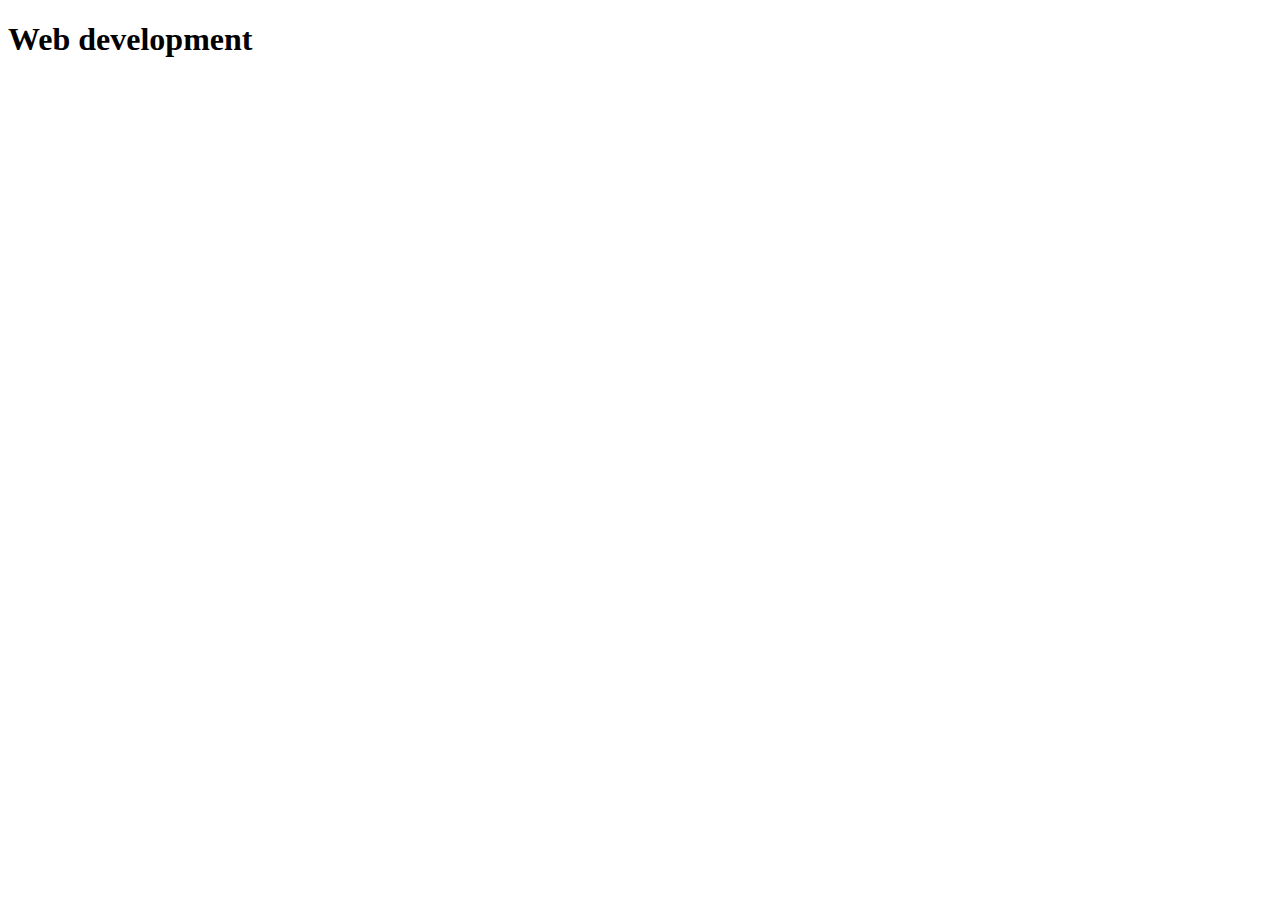
==== webDev.html @ e6d95c50 "new page about web development" ====
<!DOCTYPE html>
<html lang="en">
  <head>
    <meta charset="UTF-8" />
    <meta name="viewport" content="width=device-width, initial-scale=1.0" />
    <title>Web Development</title>
  </head>
  <body>
    <h1>Web development</h1>
  </body>
</html>
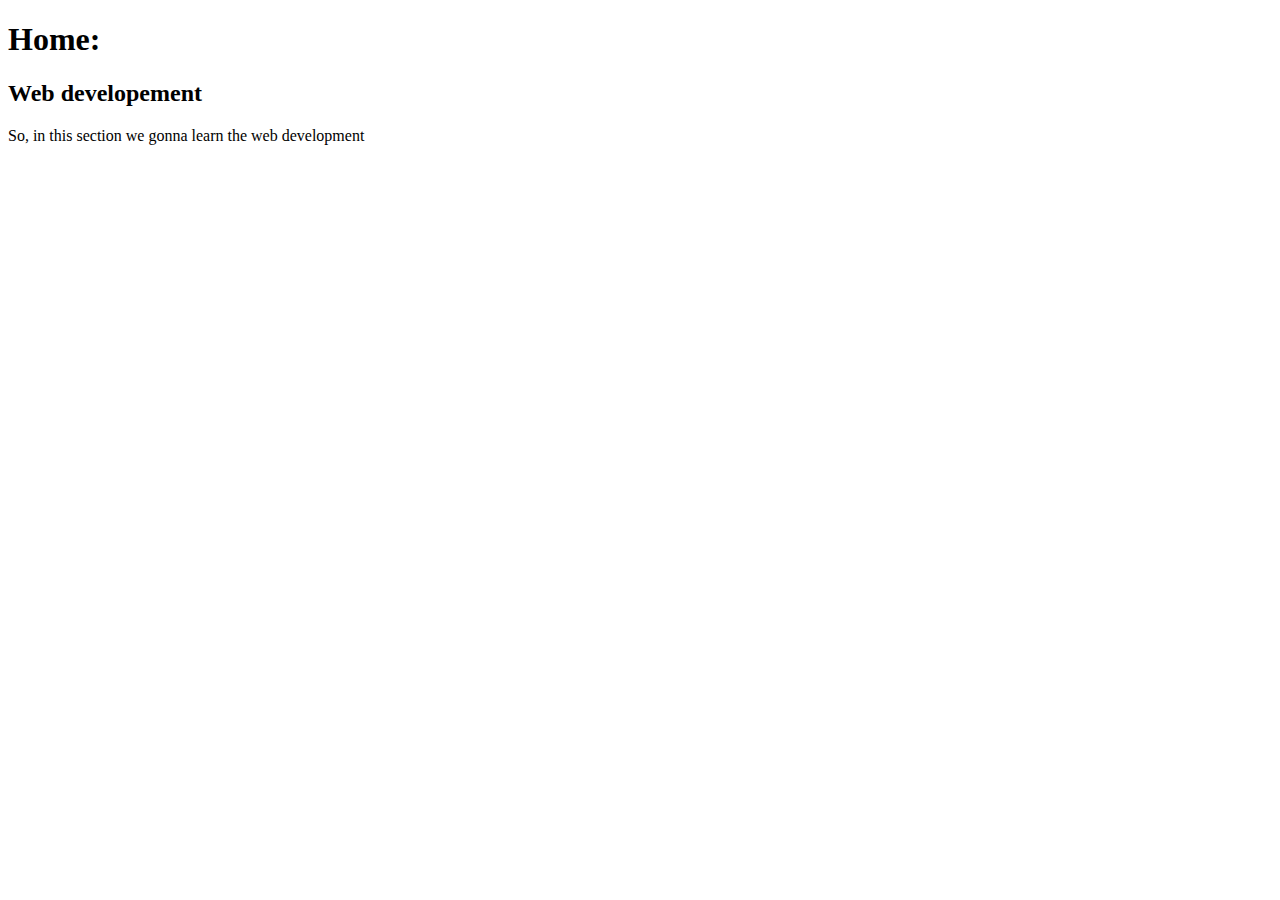
==== commit f293dfe1: "update content page web development" ====
--- a/webDev.html
+++ b/webDev.html
@@ -6,6 +6,8 @@
     <title>Web Development</title>
   </head>
   <body>
-    <h1>Web development</h1>
+    <h1>Home:</h1>
+    <h2>Web developement</h2>
+    <p>So, in this section we gonna learn the web development</p>
   </body>
 </html>
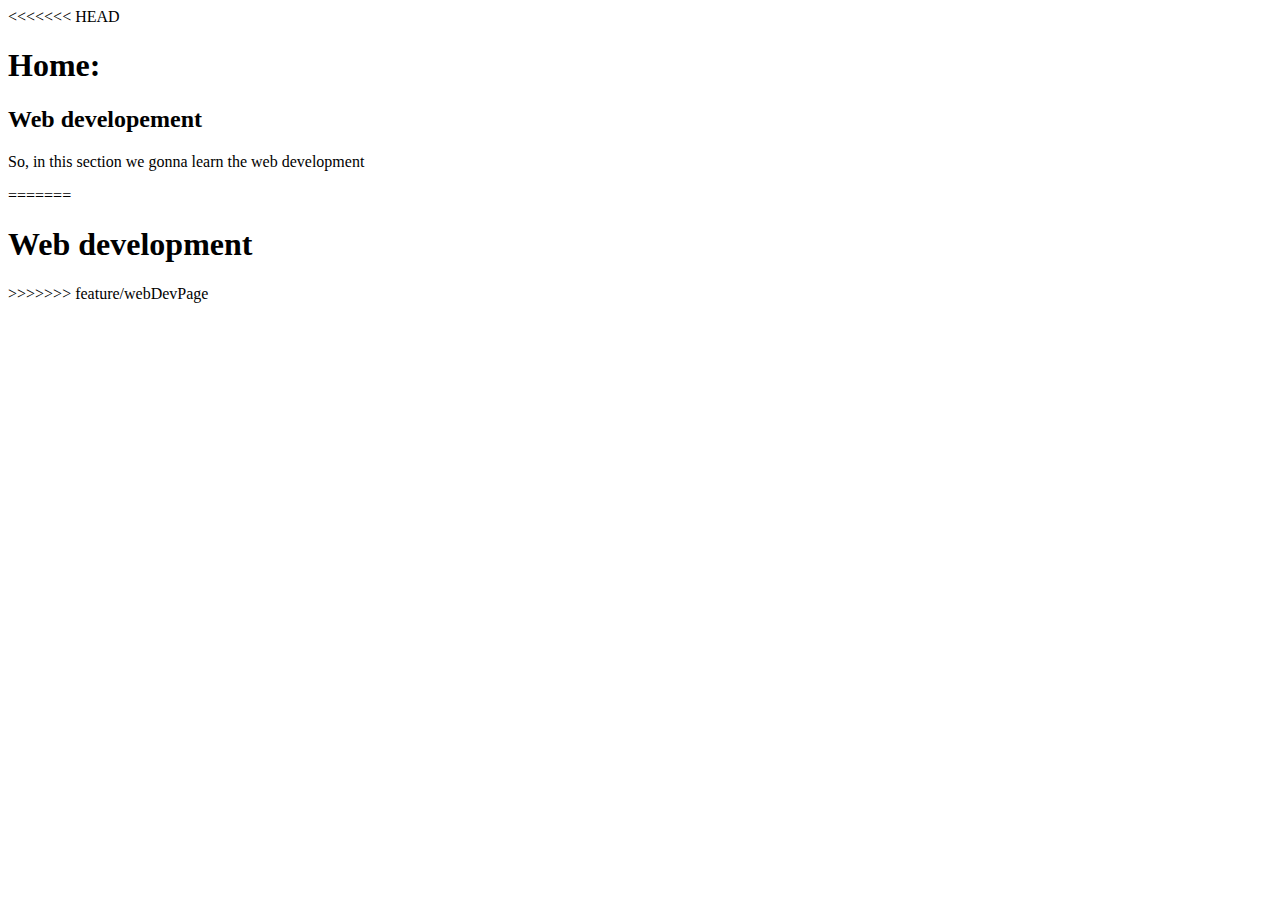
==== commit 87c21365: "last commit before the first push" ====
--- a/webDev.html
+++ b/webDev.html
@@ -6,8 +6,12 @@
     <title>Web Development</title>
   </head>
   <body>
+<<<<<<< HEAD
     <h1>Home:</h1>
     <h2>Web developement</h2>
     <p>So, in this section we gonna learn the web development</p>
+=======
+    <h1>Web development</h1>
+>>>>>>> feature/webDevPage
   </body>
 </html>
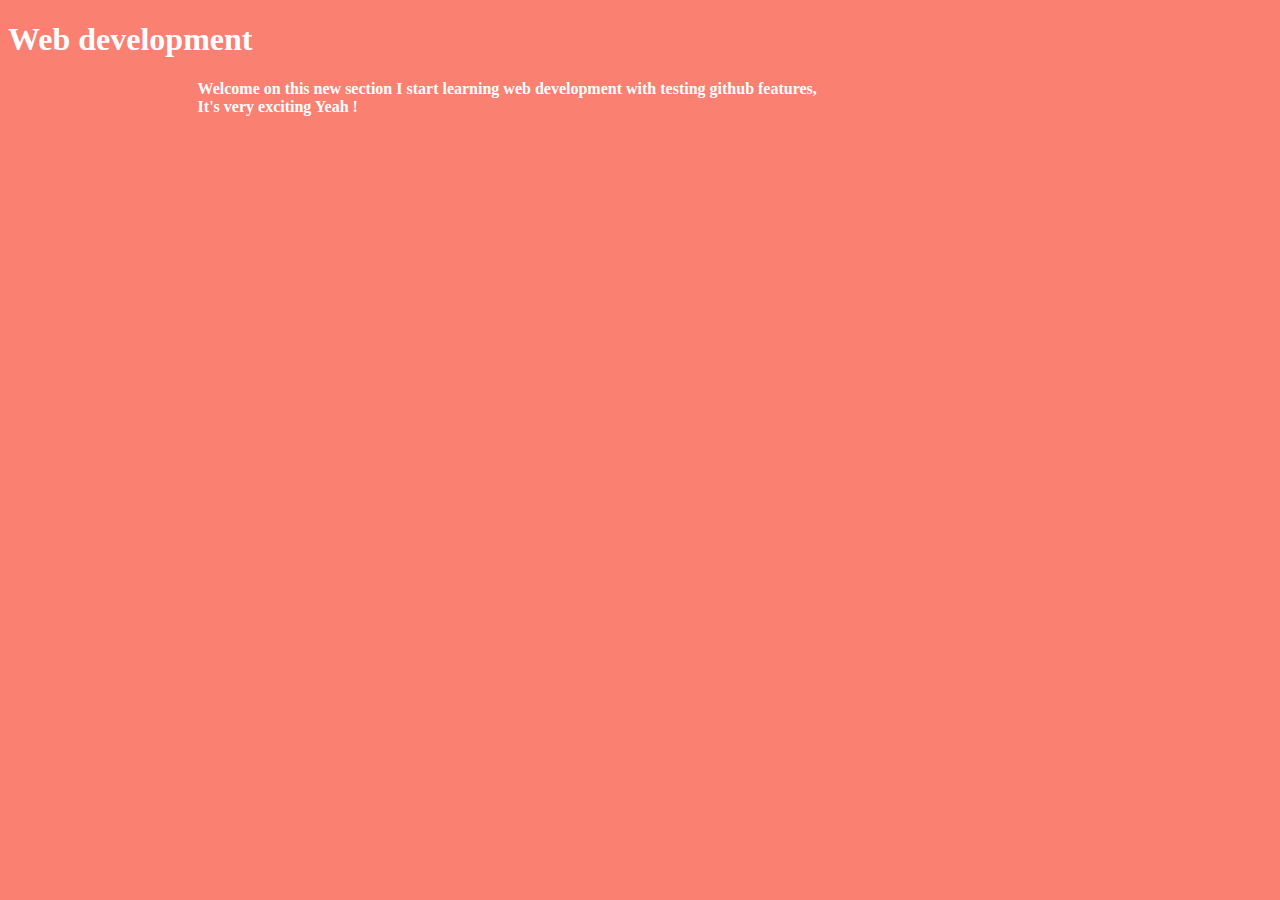
==== commit 81bc1b2e: "style of the web development page" ====
--- a/webDev.html
+++ b/webDev.html
@@ -3,15 +3,15 @@
   <head>
     <meta charset="UTF-8" />
     <meta name="viewport" content="width=device-width, initial-scale=1.0" />
+    <link rel="stylesheet" href="style.css" />
     <title>Web Development</title>
   </head>
   <body>
-<<<<<<< HEAD
-    <h1>Home:</h1>
-    <h2>Web developement</h2>
-    <p>So, in this section we gonna learn the web development</p>
-=======
     <h1>Web development</h1>
->>>>>>> feature/webDevPage
+
+    <p>
+      Welcome on this new section I start learning web development with testing
+      github features, <br />It's very exciting Yeah !
+    </p>
   </body>
 </html>
--- a/style.css
+++ b/style.css
@@ -0,0 +1,16 @@
+body {
+  background-color: salmon;
+  color: white;
+}
+
+h1 {
+  font-family: Cambria, Cochin, Georgia, Times, "Times New Roman", serif;
+  font-size: 2em;
+}
+
+p {
+  width: 70%;
+  margin: auto;
+  font-weight: 600;
+  font-family: Cambria, Cochin, Georgia, Times, "Times New Roman", serif;
+}
